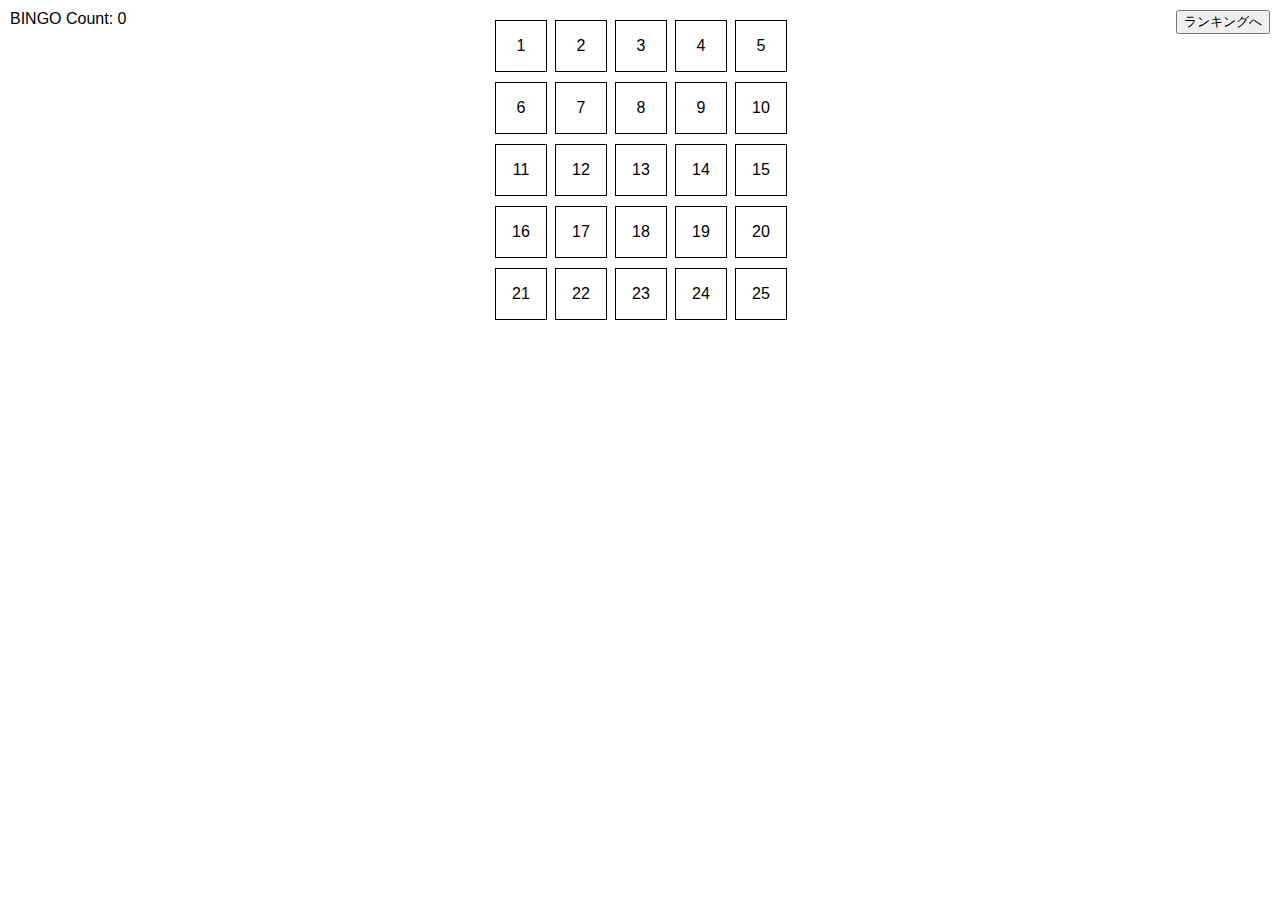
==== main.html @ 857f928a "Add files via upload" ====
<!DOCTYPE html>
<html lang="ja">
<head>
    <meta charset="UTF-8">
    <meta name="viewport" content="width=device-width, initial-scale=1.0">
    <title>BINGOゲーム</title>
    <style>
        body {
            font-family: Arial, sans-serif;
            text-align: center;
        }
        #bingo-board {
            display: grid;
            grid-template-columns: repeat(5, 50px);
            grid-gap: 10px;
            justify-content: center;
            margin-top: 20px;
        }
        .bingo-cell {
            width: 50px;
            height: 50px;
            border: 1px solid #000;
            display: flex;
            align-items: center;
            justify-content: center;
            cursor: pointer;
        }
        .marked {
            background-color: yellow;
        }
        #bingo-count {
            position: absolute;
            top: 10px;
            left: 10px;
        }
        #ranking-button {
            position: absolute;
            top: 10px;
            right: 10px;
        }
    </style>
</head>
<body>
    <div id="bingo-count">BINGO Count: 0</div>
    <button id="ranking-button" onclick="goToRanking()">ランキングへ</button>
    <div id="bingo-board"></div>

    <script src="bingo.js"></script>
</body>
</html>
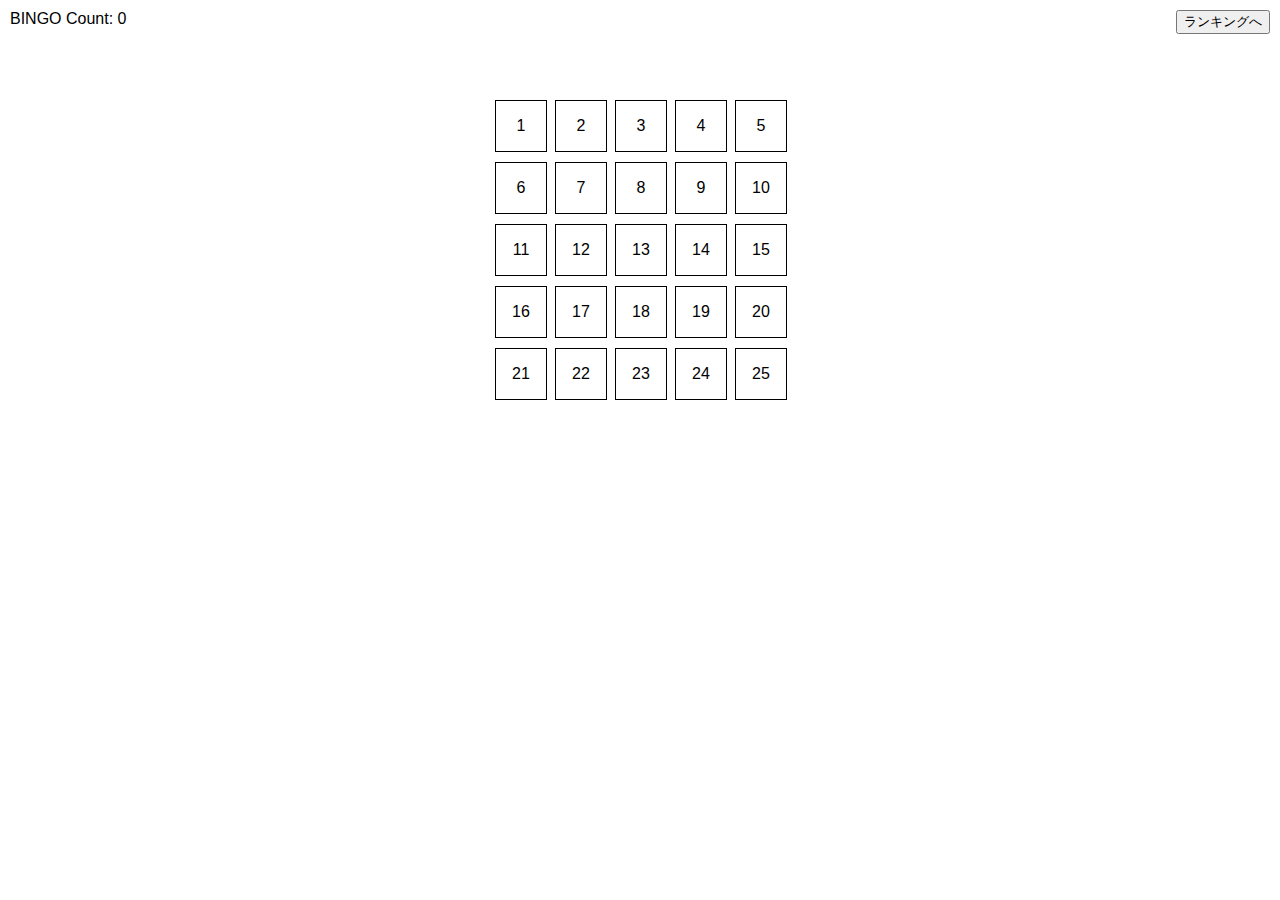
==== commit 729fb881: "Update main.html" ====
--- a/main.html
+++ b/main.html
@@ -14,7 +14,7 @@
             grid-template-columns: repeat(5, 50px);
             grid-gap: 10px;
             justify-content: center;
-            margin-top: 20px;
+            margin-top: 100px;
         }
         .bingo-cell {
             width: 50px;
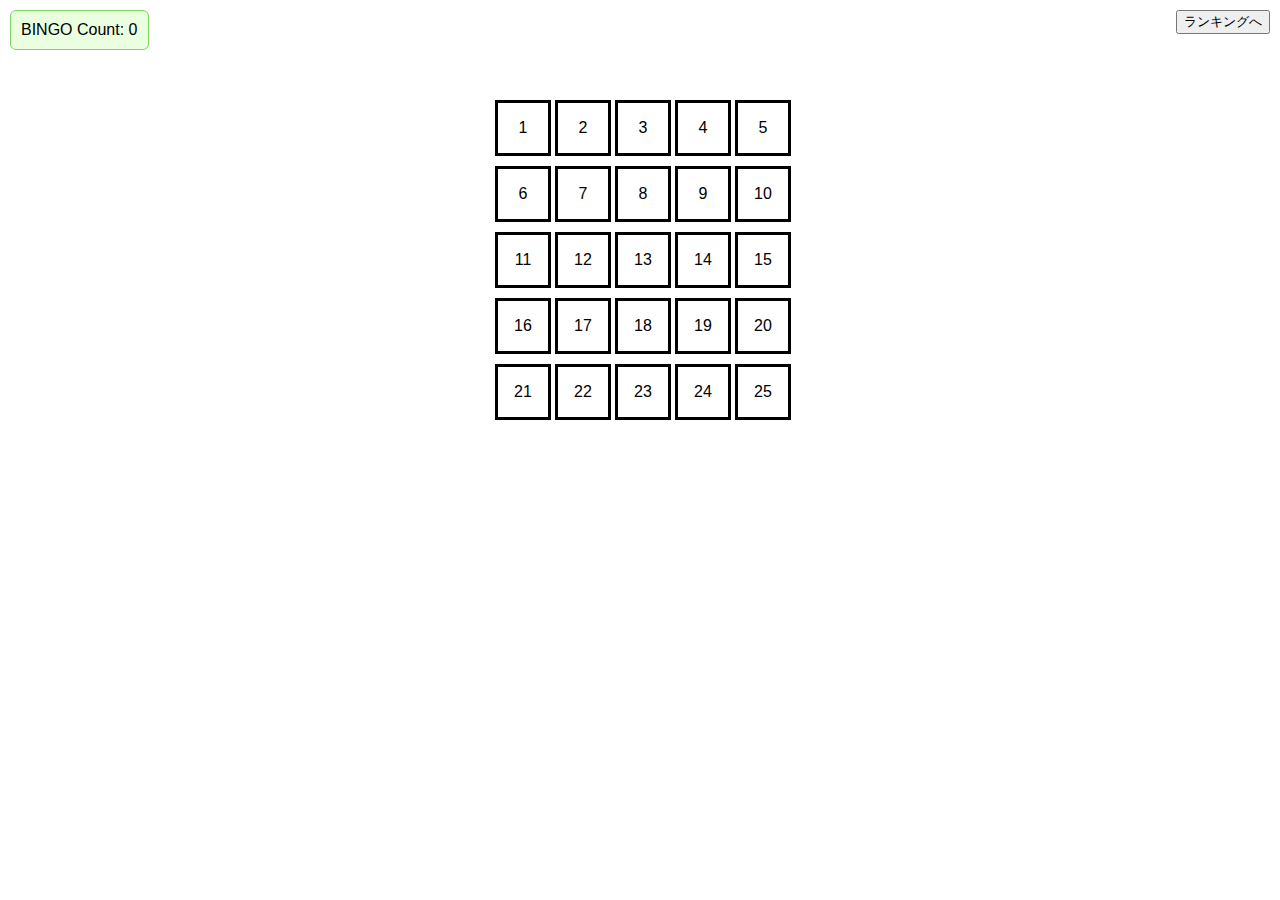
==== commit 74a06d24: "Update main.html" ====
--- a/main.html
+++ b/main.html
@@ -14,12 +14,13 @@
             grid-template-columns: repeat(5, 50px);
             grid-gap: 10px;
             justify-content: center;
+            align-items: center;
             margin-top: 100px;
         }
         .bingo-cell {
             width: 50px;
             height: 50px;
-            border: 1px solid #000;
+            border: 3px solid #000;
             display: flex;
             align-items: center;
             justify-content: center;
@@ -28,8 +29,12 @@
         .marked {
             background-color: yellow;
         }
-        #bingo-count {
+        #bingo-count { 
             position: absolute;
+            background:#eaffdf; 
+            border: #82d35a 1px solid; 
+            border-radius: 6px;
+            padding:10px;
             top: 10px;
             left: 10px;
         }
